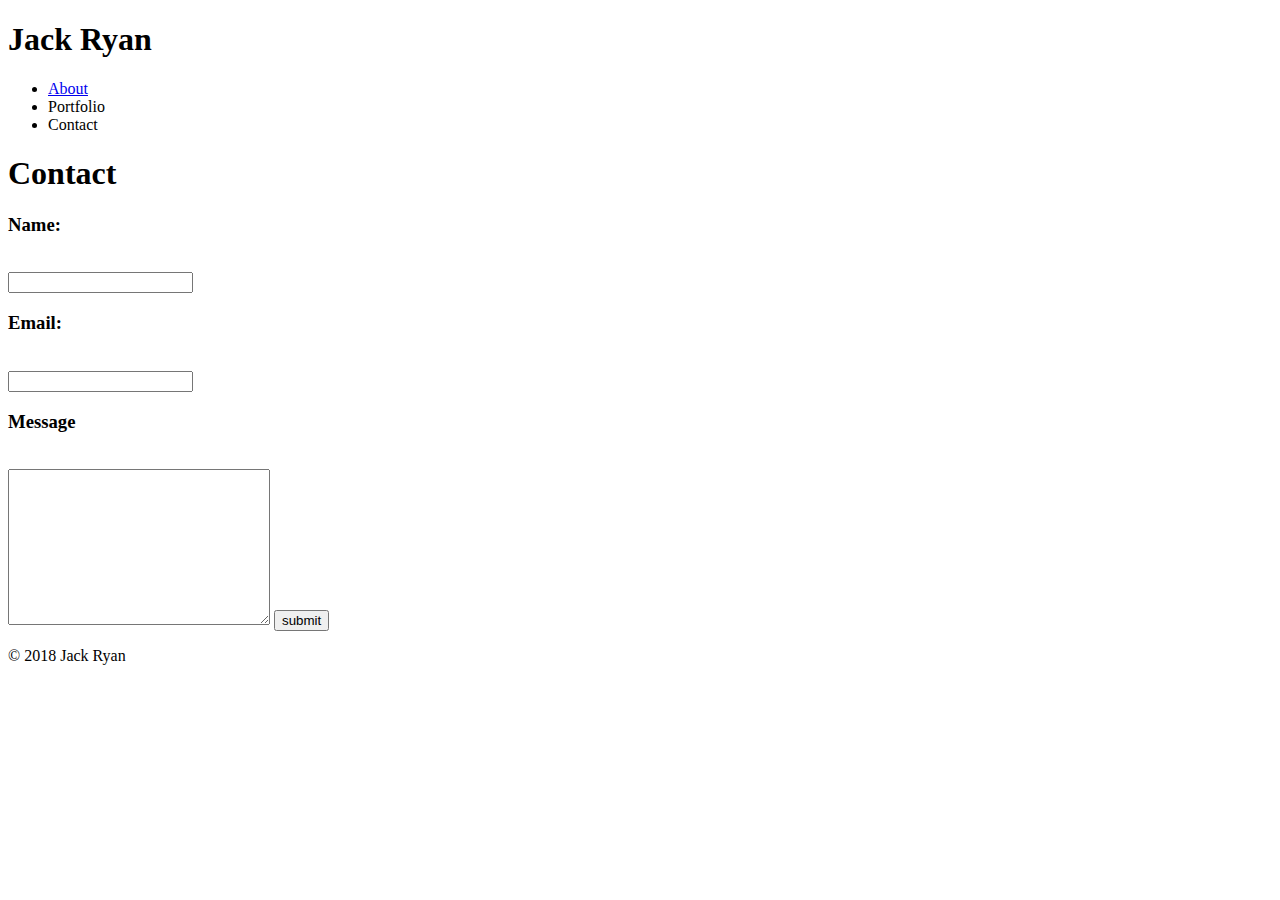
==== contact.html @ 04413510 "Added extra CSS for new HTML--Contact Form is now functional" ====
<!DOCTYPE html>
<html>
    <head>
        <title>Contact</title>
        <link href="assets/css/style.css" rel="stylesheet">
    </head>
    <body>
        <div id="top">
            <nav>
                <h1>Jack Ryan</h1>
                <ul>
                    <li><a href="index.html">About</a></li>
                    <li id="center">Portfolio</li>
                    <li>Contact</li>
                </ul>
            </nav>
        </div id="top">

        <!--Main, which in this case is a content form-->
        <div id="main">
            <h1>Contact</h1>
            <form>
                <h3>Name:</h3><br>
                <input type="text" name="Name"><br>
                <h3>Email:</h3><br>
                <input type="text" name="Email"><br>
                <h3>Message</h3><bR>
                <textarea name="Message", rows="10" cols="30"></textarea>
                <input type="submit" value="submit">
            </form>
        </div>


        <footer>
            <p>&copy; 2018 Jack Ryan</p>
        </footer>
        
    </body>
</html>
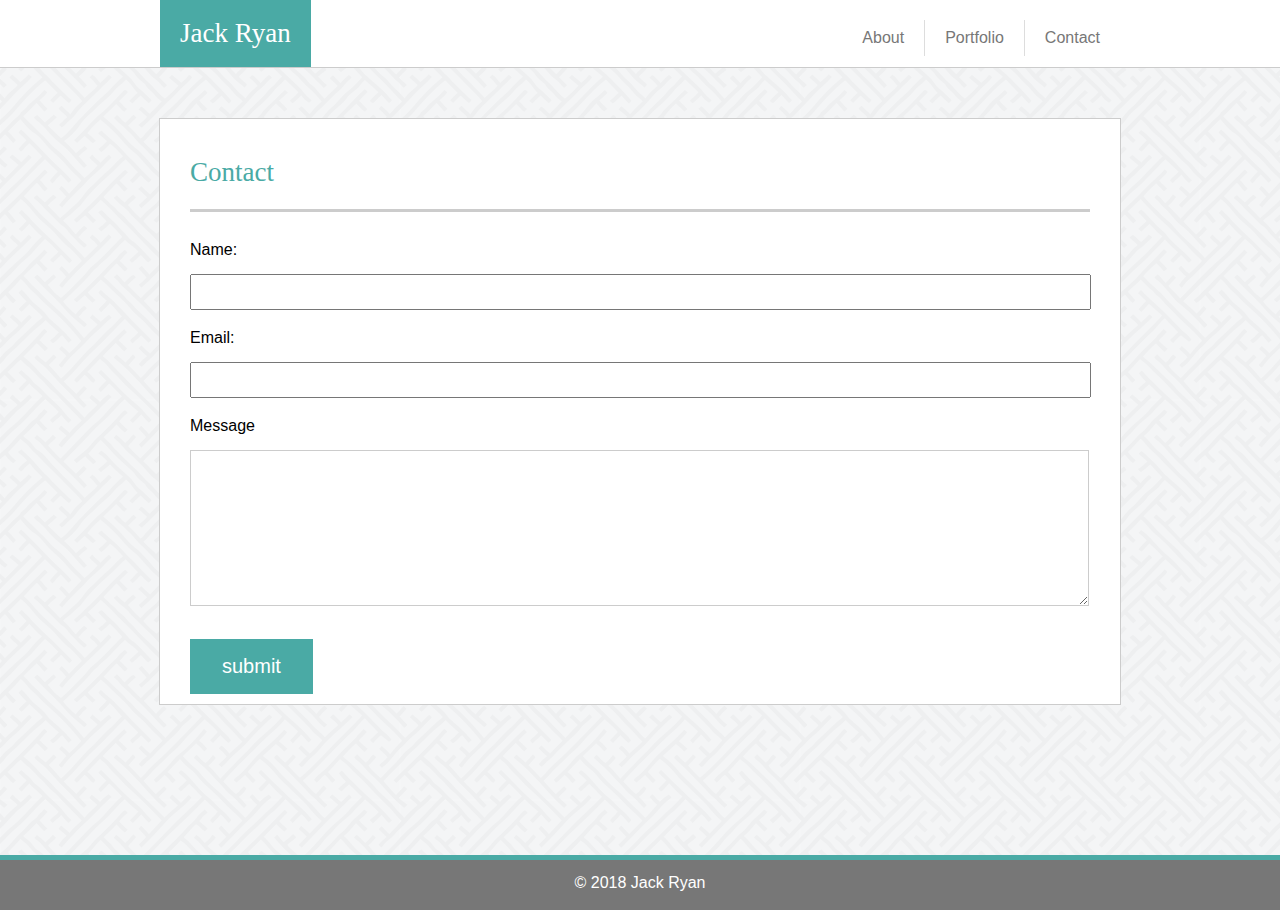
==== commit a37826c0: "Hopefully fixed file paths for HTML/CSS links." ====
--- a/contact.html
+++ b/contact.html
@@ -2,7 +2,8 @@
 <html>
     <head>
         <title>Contact</title>
-        <link href="assets/css/style.css" rel="stylesheet">
+        <link href="assets/CSS/reset.css" rel="stylesheet">
+        <link href="assets/CSS/style.css" rel="stylesheet">
     </head>
     <body>
         <div id="top">
@@ -34,6 +35,6 @@
         <footer>
             <p>&copy; 2018 Jack Ryan</p>
         </footer>
-        
+
     </body>
 </html>--- a/assets/CSS/style.css
+++ b/assets/CSS/style.css
@@ -0,0 +1,152 @@
+* {
+    margin: 0;
+}
+
+body {
+    background-image: url('../images/sayagata-400px.png');
+    background-repeat: none;
+}
+
+#top {
+    width: 100%;
+    border-bottom: 1px #cccccc solid;
+    height: 67px;
+    background: white;
+}
+
+nav {
+    width: 960px;
+    height: 100%;
+    display: block;
+    margin-left: auto;
+    margin-right: auto;
+}
+
+nav h1 {
+    padding: 20px;
+    float: left;
+    background-color: #4aaaa5;
+    color: #fff;
+    font-family: 'Georgia', Times, Times New Roman, serif;
+    font-size: 27px;
+}
+
+nav ul {
+    list-style: none;
+    float: right;
+    margin-top: 20px;
+}
+
+li {
+    padding: 10px;
+    padding-left: 20px;
+    padding-right: 20px;
+    text-align: center;
+    float: left;
+    color: #777777;
+    font-family: 'Arial', 'Helvetica Neue', Helvetica, sans-serif;
+}
+
+#center {
+    border-left: 1px #dddddd solid;
+    border-right: 1px #dddddd solid;
+}
+
+#main {
+    width: 960px;
+    margin-left: auto;
+    margin-right: auto;
+    background-color: #ffffff;
+    clear: both;
+    height: 585px;
+    margin-top: 50px;
+    border: 1px #cccccc solid;
+}
+
+#main h1 {
+    color: #4aaaa5;
+    font-family: 'Georgia', Times, Times New Roman, serif;
+    border-bottom: 3px #cccccc solid;
+    margin: 30px;
+    padding-top: 10px;
+    padding-bottom: 23px;
+    font-size: 27px;
+}
+
+img {
+    height: 300px;
+    float: left;
+    padding-left: 30px;
+    padding-right: 30px
+}
+
+#main p {
+    float: left;
+    width: 60%;
+    padding-left: 30px;
+    padding-right: 30px;
+    line-height: 30px;
+    color: #777777;
+    font-family: 'Arial', 'Helvetica Neue', Helvetica, sans-serif;
+}
+
+footer {
+    margin-top: 150px;
+    clear: both;
+    height: 50px;
+    background-color: #777777;
+    color: white;
+    text-align: center;
+    border-top: 5px #4aaaa5 solid;
+    font-family: 'Arial', 'Helvetica Neue', Helvetica, sans-serif;
+}
+
+footer p {
+    padding: 15px;
+}
+
+/**contact sheet css**/
+
+h3 {
+    font-family: 'Arial', 'Helvetica Neue', Helvetica, sans-serif;
+    margin-top: 20px;
+    padding-left: 30px;
+}
+
+input[type=text] {
+    height: 30px;
+    width: 93%;
+    margin-left: 30px;
+}
+
+textarea {
+    width: 93%;
+    margin-left: 30px;
+    border: #cccccc 1px solid;
+}
+
+input[type=submit] {
+    background: #4aaaa5;
+    border: none;
+    color: #fff;
+    font-family: 'Arial', 'Helvetica Neue', Helvetica, sans-serif;
+    padding: 16px 32px;
+    text-decoration: none;
+    margin: 4px 2px;
+    cursor: pointer;
+    margin: 30px;
+    font-size: 20px;
+}
+
+input[type=submit]:hover {
+    background: linear-gradient(#4aaaaf, teal);
+}
+
+a {
+    text-decoration: none;
+    color: #777777;
+}
+
+a:hover {
+    color: #cccccc;
+}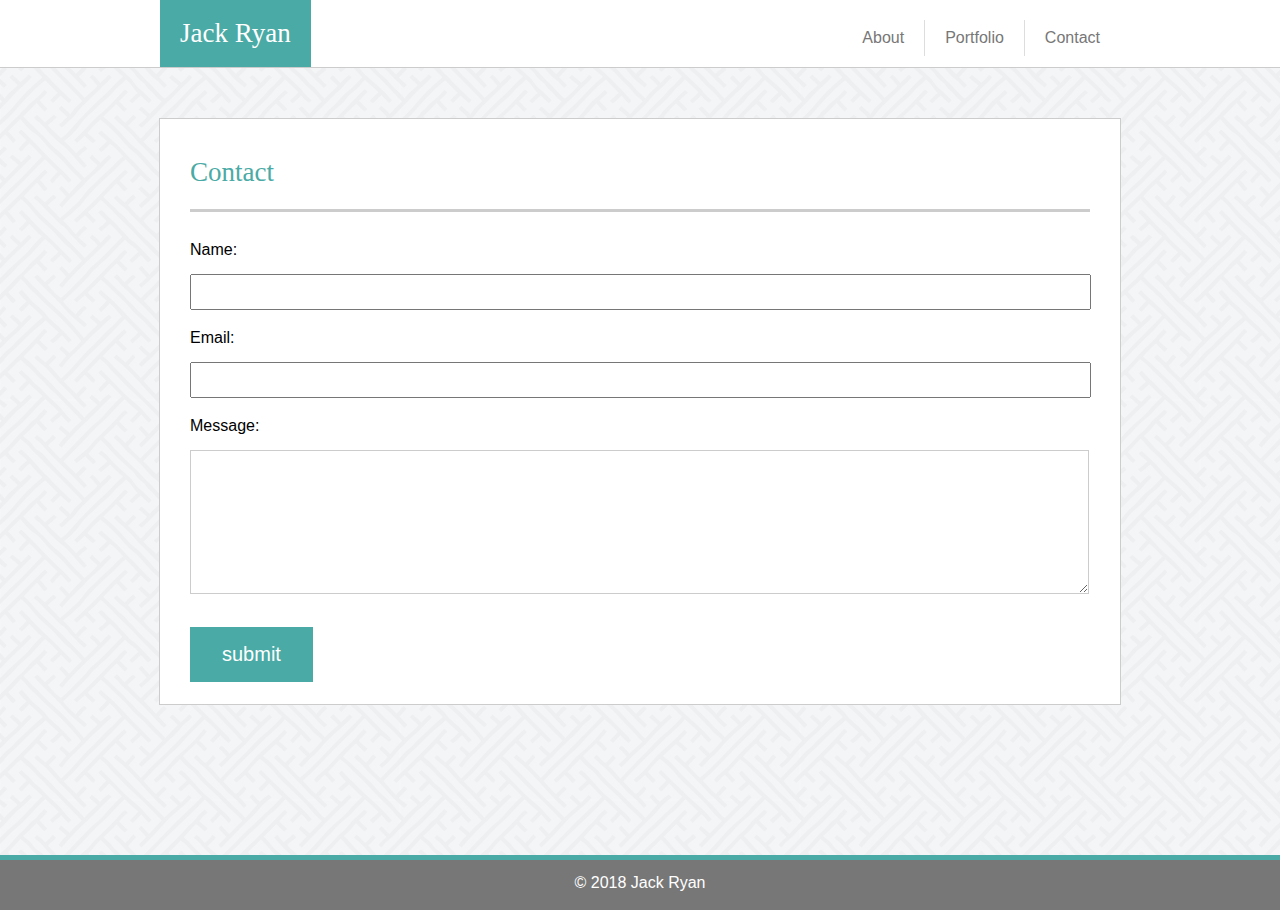
==== commit 4d76289b: "Minor changes to form input fields" ====
--- a/contact.html
+++ b/contact.html
@@ -25,8 +25,8 @@
                 <input type="text" name="Name"><br>
                 <h3>Email:</h3><br>
                 <input type="text" name="Email"><br>
-                <h3>Message</h3><bR>
-                <textarea name="Message", rows="10" cols="30"></textarea>
+                <h3>Message:</h3><bR>
+                <textarea name="Message", rows="6" cols="30"></textarea>
                 <input type="submit" value="submit">
             </form>
         </div>
--- a/assets/CSS/style.css
+++ b/assets/CSS/style.css
@@ -117,12 +117,18 @@
     height: 30px;
     width: 93%;
     margin-left: 30px;
+    font-size: 20px;
+}
+
+input[type=text]:focus, textarea:focus {
+    outline: 1px solid #4aaaa5;
 }
 
 textarea {
     width: 93%;
     margin-left: 30px;
     border: #cccccc 1px solid;
+    font-size: 20px;
 }
 
 input[type=submit] {
@@ -139,7 +145,7 @@
 }
 
 input[type=submit]:hover {
-    background: linear-gradient(#4aaaaf, teal);
+    background: linear-gradient(#4aaaa5, teal);
 }
 
 a {
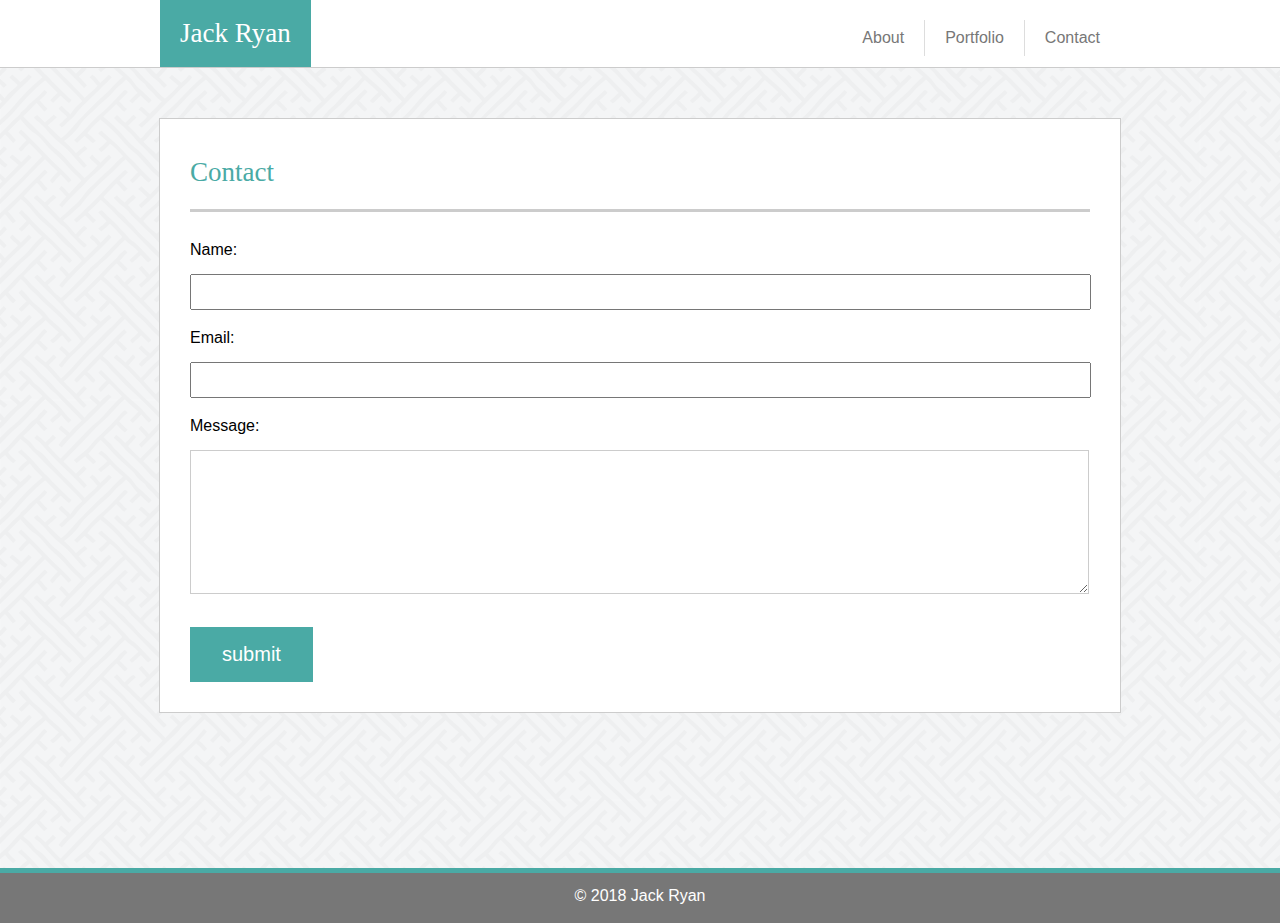
==== commit 6db33ef3: "I believe this will be the final commit in this project--the Portfolio page is completed, and the st" ====
--- a/contact.html
+++ b/contact.html
@@ -4,6 +4,7 @@
         <title>Contact</title>
         <link href="assets/CSS/reset.css" rel="stylesheet">
         <link href="assets/CSS/style.css" rel="stylesheet">
+        <link href="assets/script.js" rel="script">
     </head>
     <body>
         <div id="top">
@@ -11,11 +12,11 @@
                 <h1>Jack Ryan</h1>
                 <ul>
                     <li><a href="index.html">About</a></li>
-                    <li id="center">Portfolio</li>
-                    <li>Contact</li>
+                    <li id="center"><a href="portfolio.html">Portfolio</a></li>
+                    <li><a href="contact.html">Contact</a></li>
                 </ul>
             </nav>
-        </div id="top">
+        </div>
 
         <!--Main, which in this case is a content form-->
         <div id="main">
--- a/assets/CSS/style.css
+++ b/assets/CSS/style.css
@@ -53,12 +53,12 @@
 }
 
 #main {
+    position: absolute;
+    left: 50%;
+    transform: translateX(-50%);
     width: 960px;
-    margin-left: auto;
-    margin-right: auto;
     background-color: #ffffff;
     clear: both;
-    height: 585px;
     margin-top: 50px;
     border: 1px #cccccc solid;
 }
@@ -76,22 +76,24 @@
 img {
     height: 300px;
     float: left;
-    padding-left: 30px;
-    padding-right: 30px
+    padding: 30px;
+    padding-top: 7px;
+    padding-left: 35px;
 }
 
 #main p {
-    float: left;
-    width: 60%;
+    float: none;
+    width: 90%;
     padding-left: 30px;
     padding-right: 30px;
+    padding-bottom: 30px;
     line-height: 30px;
     color: #777777;
     font-family: 'Arial', 'Helvetica Neue', Helvetica, sans-serif;
 }
 
 footer {
-    margin-top: 150px;
+    margin-top: 800px;
     clear: both;
     height: 50px;
     background-color: #777777;
@@ -155,4 +157,67 @@
 
 a:hover {
     color: #cccccc;
+}
+
+/**Portfolio CSS**/
+
+.portfolio_item {
+    height: 200px;
+    width: 25%;
+    border: 1px #cccccc solid;
+    float: left;
+    margin-left: 40px;
+    margin-bottom: 40px;
+}
+
+.portfolio_item h3 {
+    text-emphasis: none;
+    text-align: center;
+    color: white;
+    background: linear-gradient(#4aaaa5, #50B7B1);
+    font-size: 25px;
+    font-family: 'Georgia', Times, Times New Roman, serif;
+    padding-left: 0px;
+    padding: 15px;
+    margin-top: 57%;
+}
+
+.portfolio_item:hover {
+    opacity: .75;
+}
+
+#one {
+    background-image: url("../images/novel.jpg");
+    background-size: 100%;
+    background-repeat: no-repeat;
+}
+
+#two {
+    background-image: url("../images/newsprint.jpg");
+    background-size: 100%;
+    background-repeat: no-repeat;
+}
+
+#three {
+    background-image: url("../images/collie.jpg");
+    background-size: 100%;
+    background-repeat: no-repeat;
+}
+
+#four {
+    background-image: url("../images/arabic.png");
+    background-size: 100%;
+    background-repeat: no-repeat;
+}
+
+#five {
+    background-image: url("../images/Web-Design.jpeg");
+    background-size: 110%;
+    background-repeat: no-repeat;
+}
+
+#six {
+    background-image: url("../images/javascript.png");
+    background-size: 100%;
+    background-repeat: no-repeat;
 }